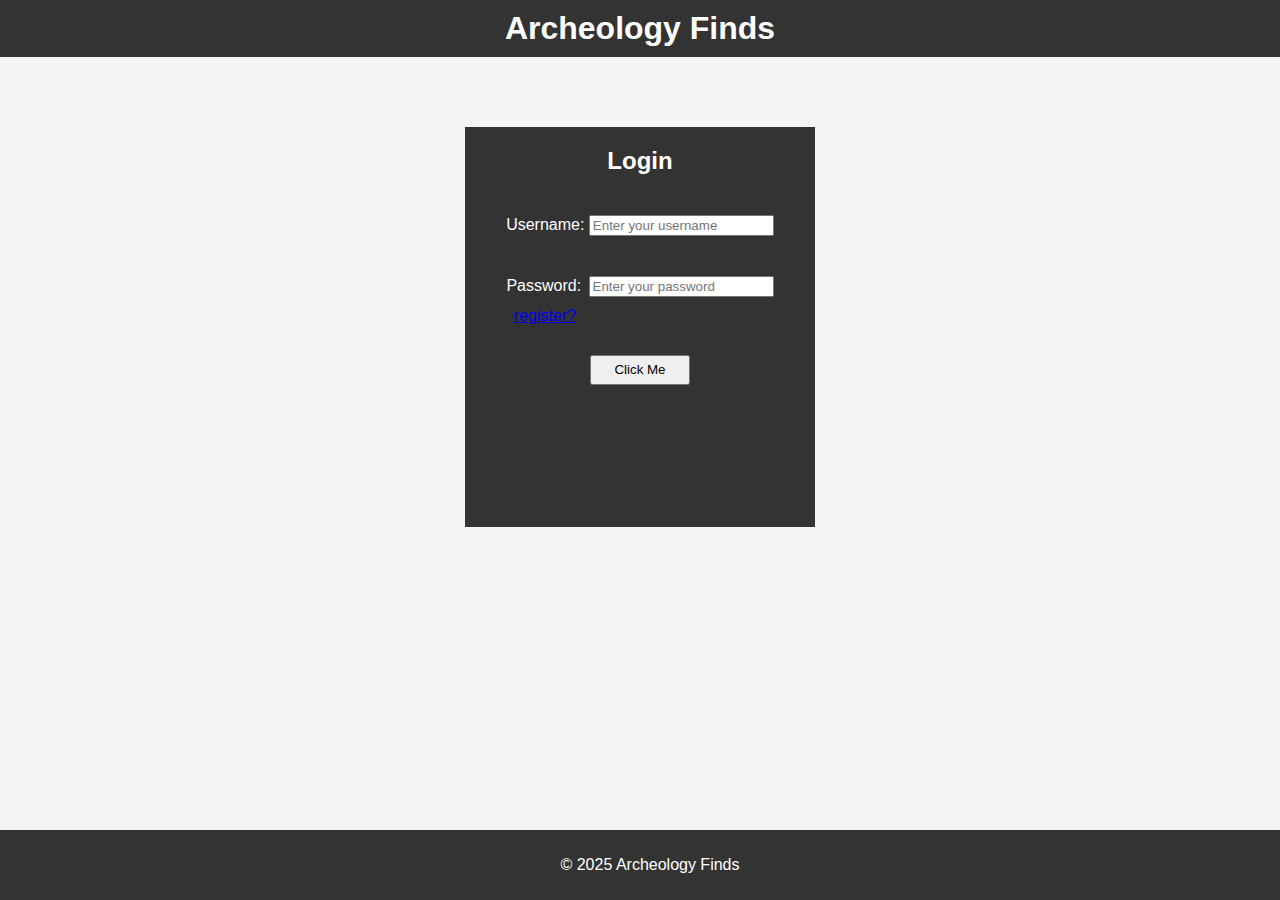
==== login.html @ 4eddfdfb "commit" ====
<!DOCTYPE html>
<html Lang = "en">
    <head>
        <meta charset = "UTF-8">
        <meta name = "name="viewport" content="width=device-width, initial-scale=1.0">
        <title> Archeology Finds - Register </title>
        <link rel = "stylesheet" href = "styles.css">
    </head>
    <body >
        <header>
            <h1>Archeology Finds</h1>
        </header>

        <main>
            <section class = "loginpanel">
                <div class = "loginbackground">
                    <h2 class = "login_top">Login</h2>
                    <form>
                        <div class = "inputgroup">
                            <div class = "username">
                             <label>Username: <label><input type = "text" id = "username" placeholder = "Enter your username">
                            </div>
                            <div class = "password">
                                <label>Password: <label><input type = "password" class = "passwordbox" placeholder = "Enter your password">
                            </div>
                            <div class="registerlink">
                                <a href="register.html" >
                                    register?
                                </a>
                            </div>
    
                            <div class = "loginbuttonholder">
                                <button class = "loginbutton">Click Me</button>
                            </div>
                        </div>
            
                      
                       
                    </form>
                </div>
            </section>
        </main>

        <footer>
            <p>&copy; 2025 Archeology Finds</p>
        </footer>
    </body>
</html>
---- styles.css ----
body{

  font-family: Arial, sans-serif;
  margin: 0;
  padding: 0;
  background-color: #f4f4f4;

}



header{

  background-color: #333;
  color: #fff;
  padding: 10px 20px;
  text-align: center;

}

anchor{
  color: #fff;
}

header h1{

  margin: 0;

}

nav{

  margin-top: 10px;

}

nav a{

  color: #fff;
  margin: 0 10px;
  text-decoration: none;

}

nav a:hover{

  text-decoration: underline;

}

main{

  padding: 20px;

}

#filters{

  margin-bottom: 20px;
  
}

#filters input, #filters select, #filters button{

  padding: 10px;
  margin-right: 10px;

}

#posts{

  display: flex;
  flex-direction: column;
  gap: 20px;

}

.post{

  background-color: #fff;
  padding: 20px;
  border-radius: 5px;
  box-shadow: 0 2px 5px rgba(0, 0, 0, 0.1);

}

.post h2{

  margin: 0 0 10px;

}

.post .meta{

  color: #666;
  font-size: 0.9em;

}

.post .tags{

  margin: 10px 0;

}

.post .tags span{

  background-color: #eee;
  padding: 5px 10px;
  border-radius: 3px;
  margin-right: 5px;

}

.loginpanel {
  margin-top: 50px;
  display:flex;
  justify-content:center;
}

.loginbackground {
  width: 350px;
  height: 400px;
  background-color: #333;
  display: flex;
  flex-direction: column;
  align-items: center;
}


.inputgroup {
  margin-top: 20px;
  display: flex;
  flex-direction: column;
  align-items: center;
}

.registerlink {
  margin-top: 10px;
  margin-right: 190px;
}

.loginbuttonholder {
  margin-top: 30px;
}

.loginbutton {
  width: 100px;
  height: 30px;
}


.password{
  margin-top: 40px
}

.passwordbox {
  margin-left: 3px;
}


.login_top {
  display: flex;
  color: #fff;  
}

.inputgroup {
  color: #fff; 
}


footer{

  background-color: #333;
  color: #fff;
  text-align: center;
  padding: 10px;
  position: fixed;
  bottom: 0;
  width: 100%;

}
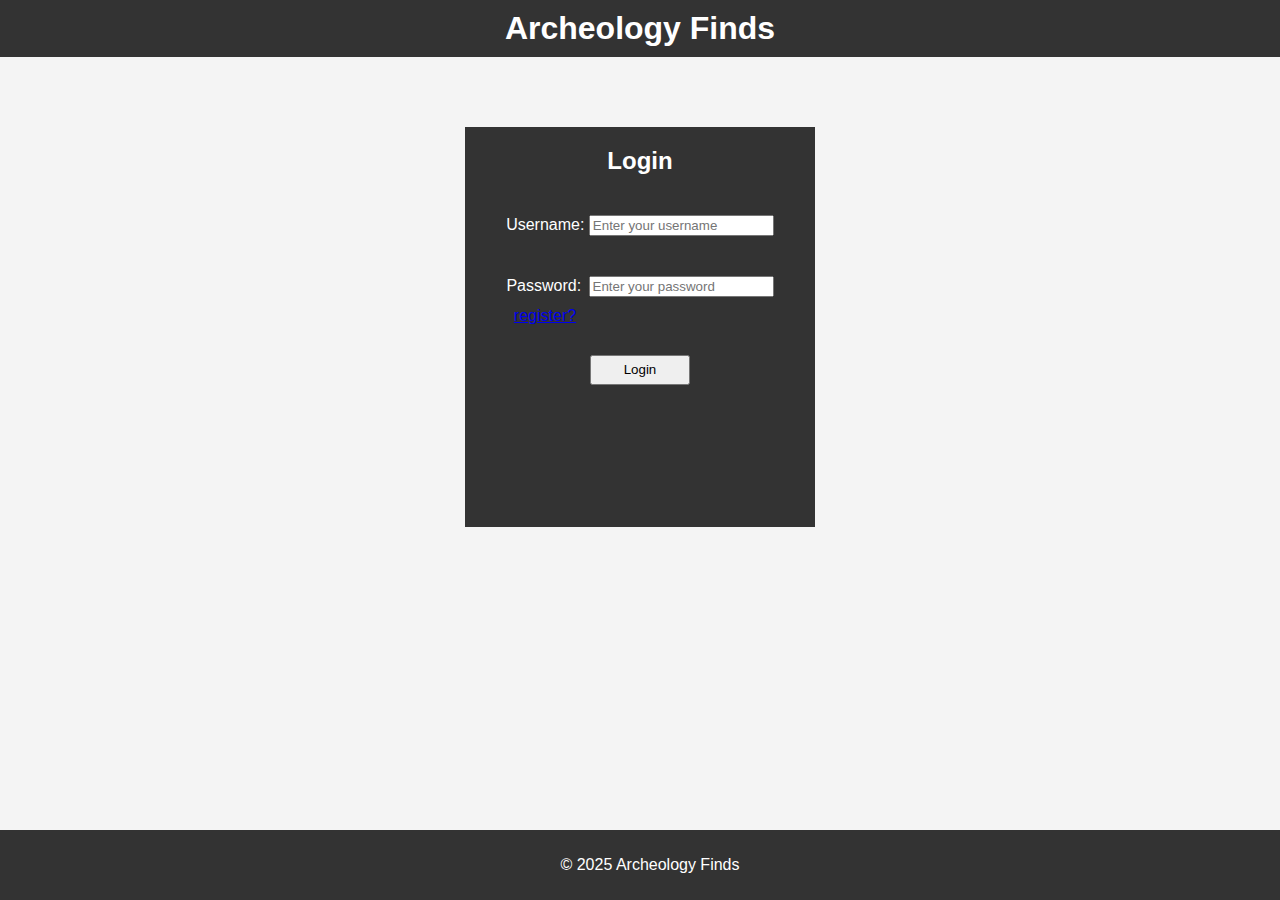
==== commit bc6d3f6a: "commit" ====
--- a/login.html
+++ b/login.html
@@ -30,7 +30,7 @@
                             </div>
     
                             <div class = "loginbuttonholder">
-                                <button class = "loginbutton">Click Me</button>
+                                <button class = "loginbutton">Login</button>
                             </div>
                         </div>
             
--- a/styles.css
+++ b/styles.css
@@ -76,6 +76,22 @@
 
 }
 
+#email {
+  margin-left: 78px;
+}
+
+#username2 {
+  margin-left: 44px;
+}
+
+#phonenumber{
+  margin-left: 10px;
+}
+
+#passwordbox{
+  margin-left: 47.6px;
+}
+
 .post{
 
   background-color: #fff;
@@ -128,6 +144,21 @@
   align-items: center;
 }
 
+.registerpanel {
+  margin-top: 50px;
+  display:flex;
+  justify-content:center;
+}
+
+.registerbackground {
+  width: 350px;
+  height: 400px;
+  background-color: #333;
+  display: flex;
+  flex-direction: column;
+  align-items: center;
+}
+
 
 .inputgroup {
   margin-top: 20px;
@@ -155,6 +186,7 @@
   margin-top: 40px
 }
 
+
 .passwordbox {
   margin-left: 3px;
 }
@@ -165,9 +197,52 @@
   color: #fff;  
 }
 
+.register_top {
+  display: flex;
+  color: #fff;  
+}
+
 .inputgroup {
   color: #fff; 
 }
+
+.registerinputgroup {
+  color: #fff; 
+  display: flex;
+  flex-direction: column;
+  align-items:center;
+}
+
+
+.username2{
+  margin-top: 15px;
+}
+
+.email2{
+  margin-top: 25px;
+}
+
+.password2{
+  margin-top: 25px;
+}
+
+.phonenumber2{
+  margin-top: 25px;
+}
+
+
+
+.registerbuttonholder{
+  margin-top: 30px;
+}
+
+.registerbutton{
+  width: 100px;
+  height: 30px;
+}
+
+
+
 
 
 footer{
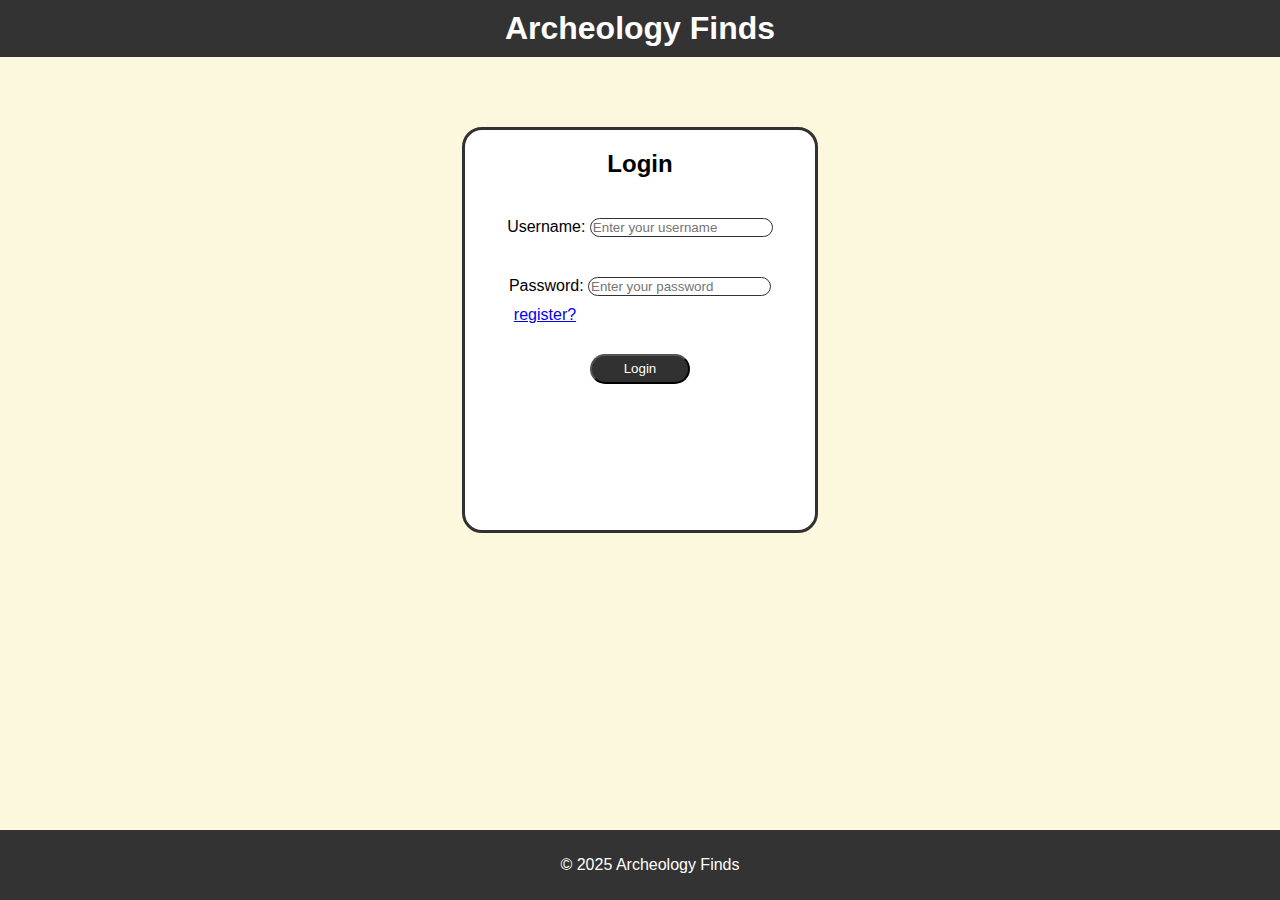
==== commit 9ffeb02a: "commit" ====
--- a/login.html
+++ b/login.html
@@ -21,7 +21,7 @@
                              <label>Username: <label><input type = "text" id = "username" placeholder = "Enter your username">
                             </div>
                             <div class = "password">
-                                <label>Password: <label><input type = "password" class = "passwordbox" placeholder = "Enter your password">
+                                <label>Password: <label><input type = "password" id = "password" placeholder = "Enter your password">
                             </div>
                             <div class="registerlink">
                                 <a href="register.html" >
--- a/styles.css
+++ b/styles.css
@@ -4,7 +4,7 @@
   font-family: Arial, sans-serif;
   margin: 0;
   padding: 0;
-  background-color: #f4f4f4;
+  background-color: #fcf8de;
 
 }
 
@@ -90,6 +90,16 @@
 
 #passwordbox{
   margin-left: 47.6px;
+}
+
+#username{
+  border: 1.5px solid #313131;
+  border-radius: 10px;
+}
+
+#password{
+  border: 1.5px solid #313131;
+  border-radius: 10px;
 }
 
 .post{
@@ -101,6 +111,34 @@
 
 }
 
+.post-details{
+  background: #f9f9f9;
+  border: 3px solid #313131;
+  padding: 20px;
+  border-radius: 10px;
+  box-shadow: 2px 2px 10px rgba(0, 0, 0, 0.1);
+  width: 800px;
+
+}
+
+.post-divider {
+  border: none;
+  border-top: 2px solid #000000;
+  margin: 15px 0;
+}
+
+.comment{
+  
+  background-color: #f9f9f9;
+  padding: 10px;
+  border-radius: 20px;
+  border-color: #333;
+  border: 3px solid #313131;
+  margin-top: 10px;
+  width: 500px;
+}
+
+
 .post h2{
 
   margin: 0 0 10px;
@@ -133,15 +171,18 @@
   margin-top: 50px;
   display:flex;
   justify-content:center;
+  
 }
 
 .loginbackground {
   width: 350px;
   height: 400px;
-  background-color: #333;
+  border: 3px solid #313131;
+  background-color: #ffffff;
   display: flex;
   flex-direction: column;
   align-items: center;
+  border-radius: 20px;
 }
 
 .registerpanel {
@@ -157,6 +198,7 @@
   display: flex;
   flex-direction: column;
   align-items: center;
+  border-radius: 20px;
 }
 
 
@@ -167,6 +209,13 @@
   align-items: center;
 }
 
+.username {
+  color: #000000;
+}
+
+.password{
+  color: #000000;
+}
 .registerlink {
   margin-top: 10px;
   margin-right: 190px;
@@ -177,8 +226,11 @@
 }
 
 .loginbutton {
+  color: #fff;
+  background-color: #313131;
   width: 100px;
   height: 30px;
+  border-radius: 30px;
 }
 
 
@@ -194,12 +246,12 @@
 
 .login_top {
   display: flex;
-  color: #fff;  
+  color: #000000;  
 }
 
 .register_top {
   display: flex;
-  color: #fff;  
+  color: #000000;  
 }
 
 .inputgroup {
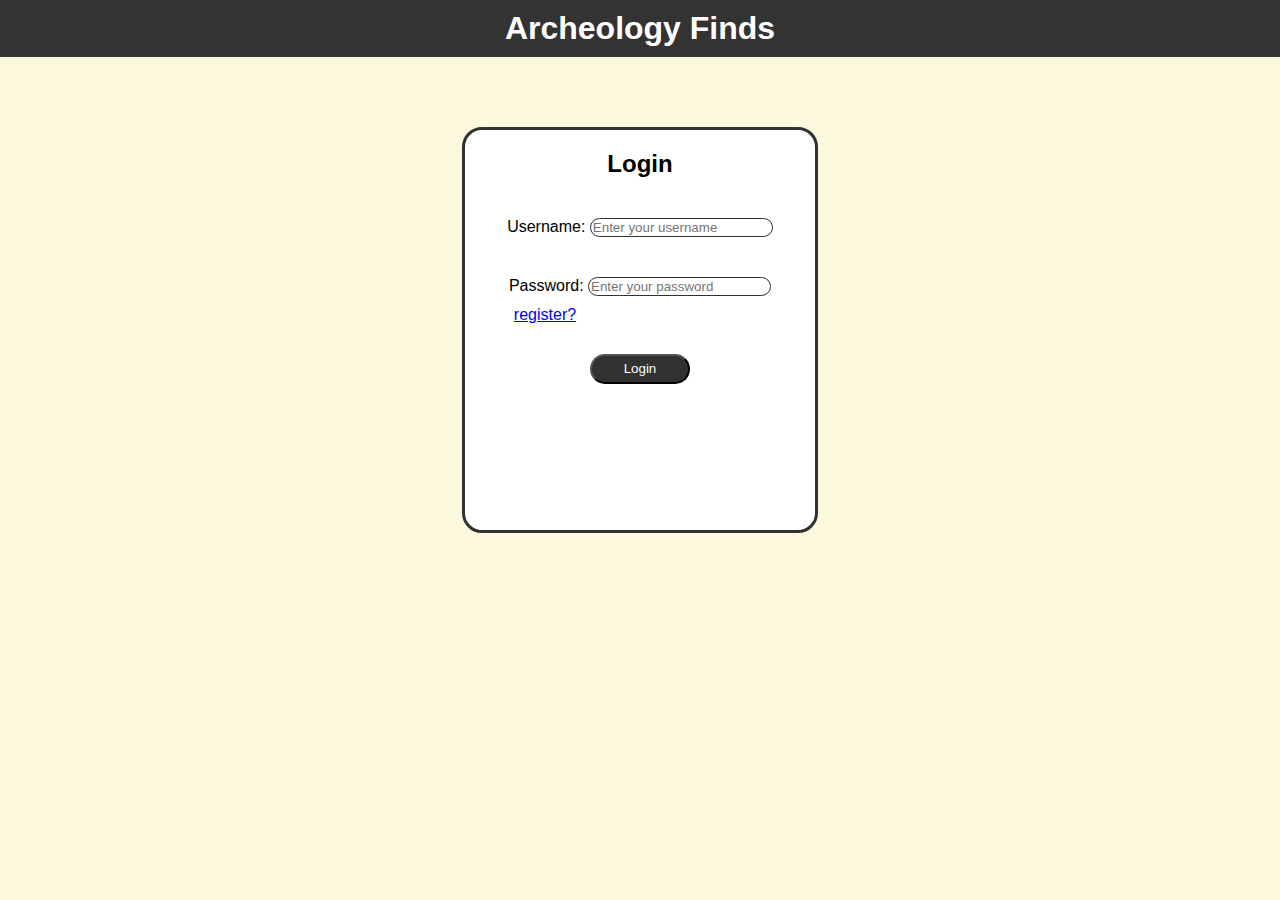
==== commit 051d213c: "commit" ====
--- a/login.html
+++ b/login.html
@@ -7,7 +7,8 @@
         <link rel = "stylesheet" href = "styles.css">
     </head>
     <body >
-        <header>
+        <section id = "content">
+             <header>
             <h1>Archeology Finds</h1>
         </header>
 
@@ -41,8 +42,8 @@
             </section>
         </main>
 
-        <footer>
-            <p>&copy; 2025 Archeology Finds</p>
-        </footer>
+      
+        </section>
+       
     </body>
 </html>--- a/styles.css
+++ b/styles.css
@@ -107,9 +107,13 @@
   background-color: #fff;
   padding: 20px;
   border-radius: 5px;
+  border: 3px solid #313131;
   box-shadow: 0 2px 5px rgba(0, 0, 0, 0.1);
-
-}
+  width: 900px;
+  padding-bottom: 10px;
+
+}
+
 
 .post-details{
   background: #f9f9f9;
@@ -118,8 +122,8 @@
   border-radius: 10px;
   box-shadow: 2px 2px 10px rgba(0, 0, 0, 0.1);
   width: 800px;
-
-}
+}
+
 
 .post-divider {
   border: none;
@@ -127,6 +131,22 @@
   margin: 15px 0;
 }
 
+.upvote-btn{
+  background-color: #ffffff;
+  color: #000000;
+  padding: 5px 10px;
+  border-radius: 5px;
+  cursor: pointer;
+}
+
+.downvote-btn{
+  background-color: #ffffff;
+  color: #000000;
+  padding: 5px 10px;
+  border-radius: 5px;
+  cursor: pointer;
+}
+
 .comment{
   
   background-color: #f9f9f9;
@@ -160,9 +180,17 @@
 
 .post .tags span{
 
-  background-color: #eee;
+  background-color: #fff9b2;
   padding: 5px 10px;
-  border-radius: 3px;
+  border-radius: 20px;
+  margin-right: 5px;
+
+}
+.post-details .tag {
+
+  background-color: #fff9b2;
+  padding: 5px 10px;
+  border-radius: 20px;
   margin-right: 5px;
 
 }
@@ -284,6 +312,7 @@
 
 
 
+
 .registerbuttonholder{
   margin-top: 30px;
 }
@@ -293,6 +322,21 @@
   height: 30px;
 }
 
+/* Style for upvoted posts */
+.upvoted {
+  background-color: #c8e6c9;  /* Light green background */
+}
+
+/* Style for downvoted posts */
+.downvoted {
+  background-color: #ffcdd2;  /* Light red background */
+}
+
+/* Default style for posts the user hasn't voted on */
+.no-vote {
+  background-color: #ffffff;  /* White background */
+}
+
 
 
 
@@ -303,8 +347,8 @@
   color: #fff;
   text-align: center;
   padding: 10px;
-  position: fixed;
   bottom: 0;
   width: 100%;
+  position-anchor: bottom;
 
 }